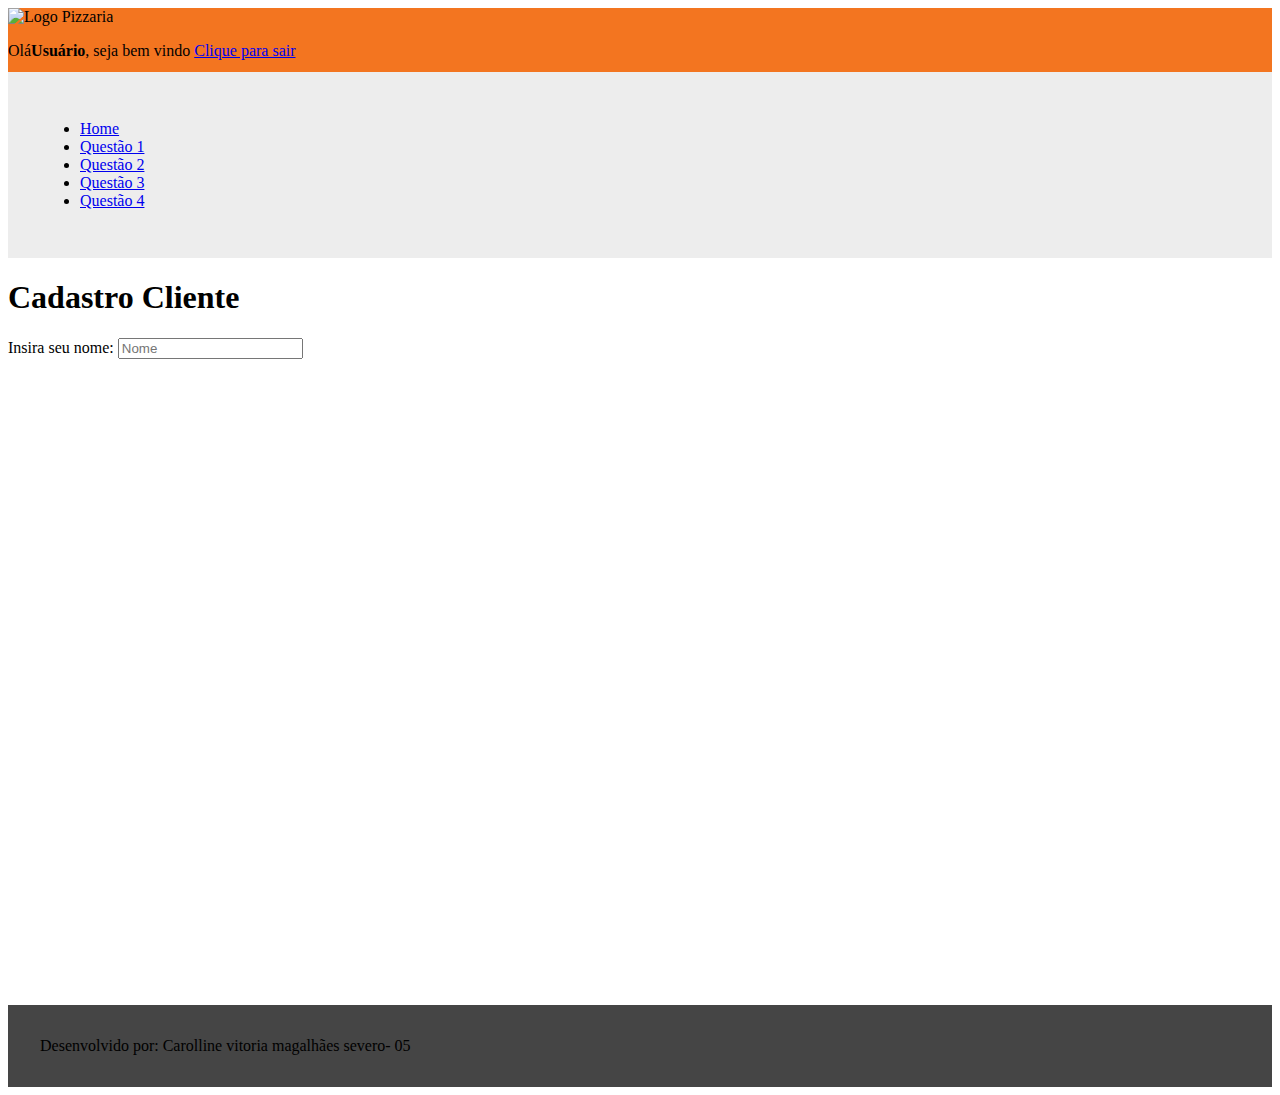
==== pizzaria-cti423-sistema-main/pizzaria-cti423-sistema-main/index.html @ af5f9c75 "Add files via upload" ====
<!DOCTYPE html>
<html lang="pt-br">
  <head>
    <!-- Meta tags Obrigatórias Professor, sei que me esforcei muito para fazer este trabalho, mas não mereço toda minha nota, pode descontar mais 0,5 pontos, por favor! -->
    <meta charset="utf-8">
    <meta name="viewport" content="width=device-width, initial-scale=1, shrink-to-fit=no">

    <!-- Bootstrap CSS -->
    <link rel="stylesheet" href="https://stackpath.bootstrapcdn.com/bootstrap/4.1.3/css/bootstrap.min.css" integrity="sha384-MCw98/SFnGE8fJT3GXwEOngsV7Zt27NXFoaoApmYm81iuXoPkFOJwJ8ERdknLPMO" crossorigin="anonymous">
	<link rel="stylesheet" href="css/style.css">
    <title>Pizzaria Sua Fome Minha Alegria</title>
  </head>
  <body>
    <header class="text-white d-flex">
      <div class="container d-flex justify-content-between align-items-center">
		<img src="img/logo.png" alt="Logo Pizzaria" />
  
    <div class= "Bem vindo">
      <p>Olá<strong>Usuário</strong>, seja bem vindo
        <a href="#">Clique para sair</a></p>
    </div>
  </div>
</header>
<section class="container">
  <div class="row">
      <nav class="col-md-2">
        <ul class="list-unstyled">
          <li><a href="#">Home</a></li>
          <li><a href="q1.html">Questão 1</a></li>
          <li><a href="q2.html">Questão 2</a></li>
          <li><a href="q3.html">Questão 3</a></li>
          <li><a href="q4.html">Questão 4</a></li>

        </ul>
      </nav>                                           
      <main class="col-md-9">
        <h1>Cadastro Cliente</h1>
       <form action="" method="get">
        <label for="nome"> Insira seu nome:
          <input type="text" name="nome" placeholder="Nome" id="nome">
        </label>
        </form>
      </main>
    </div>
  </section>
  <footer class="text-white">
    <section class="container">
      <div class="row">
        Desenvolvido por: Carolline vitoria magalhães severo- 05
    </section>
  </footer>

    <!-- JavaScript (Opcional) -->
    <!-- jQuery primeiro, depois Popper.js, depois Bootstrap JS -->
    <script src="https://code.jquery.com/jquery-3.3.1.slim.min.js" integrity="sha384-q8i/X+965DzO0rT7abK41JStQIAqVgRVzpbzo5smXKp4YfRvH+8abtTE1Pi6jizo" crossorigin="anonymous"></script>
    <script src="https://cdnjs.cloudflare.com/ajax/libs/popper.js/1.14.3/umd/popper.min.js" integrity="sha384-ZMP7rVo3mIykV+2+9J3UJ46jBk0WLaUAdn689aCwoqbBJiSnjAK/l8WvCWPIPm49" crossorigin="anonymous"></script>
    <script src="https://stackpath.bootstrapcdn.com/bootstrap/4.1.3/js/bootstrap.min.js" integrity="sha384-ChfqqxuZUCnJSK3+MXmPNIyE6ZbWh2IMqE241rYiqJxyMiZ6OW/JmZQ5stwEULTy" crossorigin="anonymous"></script>
  </body>
</html>
---- pizzaria-cti423-sistema-main/pizzaria-cti423-sistema-main/css/style.css ----
header {
    background-color: #F37520;
    min-height: 64px;
}

header ul {
    margin: 0;
}

section nav {
    background-color: #EDEDED;
    padding: 2rem;
}

footer {
    background-color: #454545;
    padding: 2rem;
}

.produto h3 {
    font-size: 20px;
}


.img {
    background-size: cover;
    background-repeat: no-repeat;
    background-position: center center;
}

.btn:hover {
    background: #fac5648a;
    border: 1px solid #fac5648a;
    color: #000;
}

.btn {
    background: #fac564;
    border-color: #fac564;
    color: #000;
}

@media (min-width: 576px) {
    main {
        height: calc(100vh - 153px);
        overflow: auto;
    }
    footer {
    }
}

.login {
    background: #f4f4f4;
    margin: 0 auto;
    padding: 20px;
    text-align: center;
    margin-top: 100px;
}
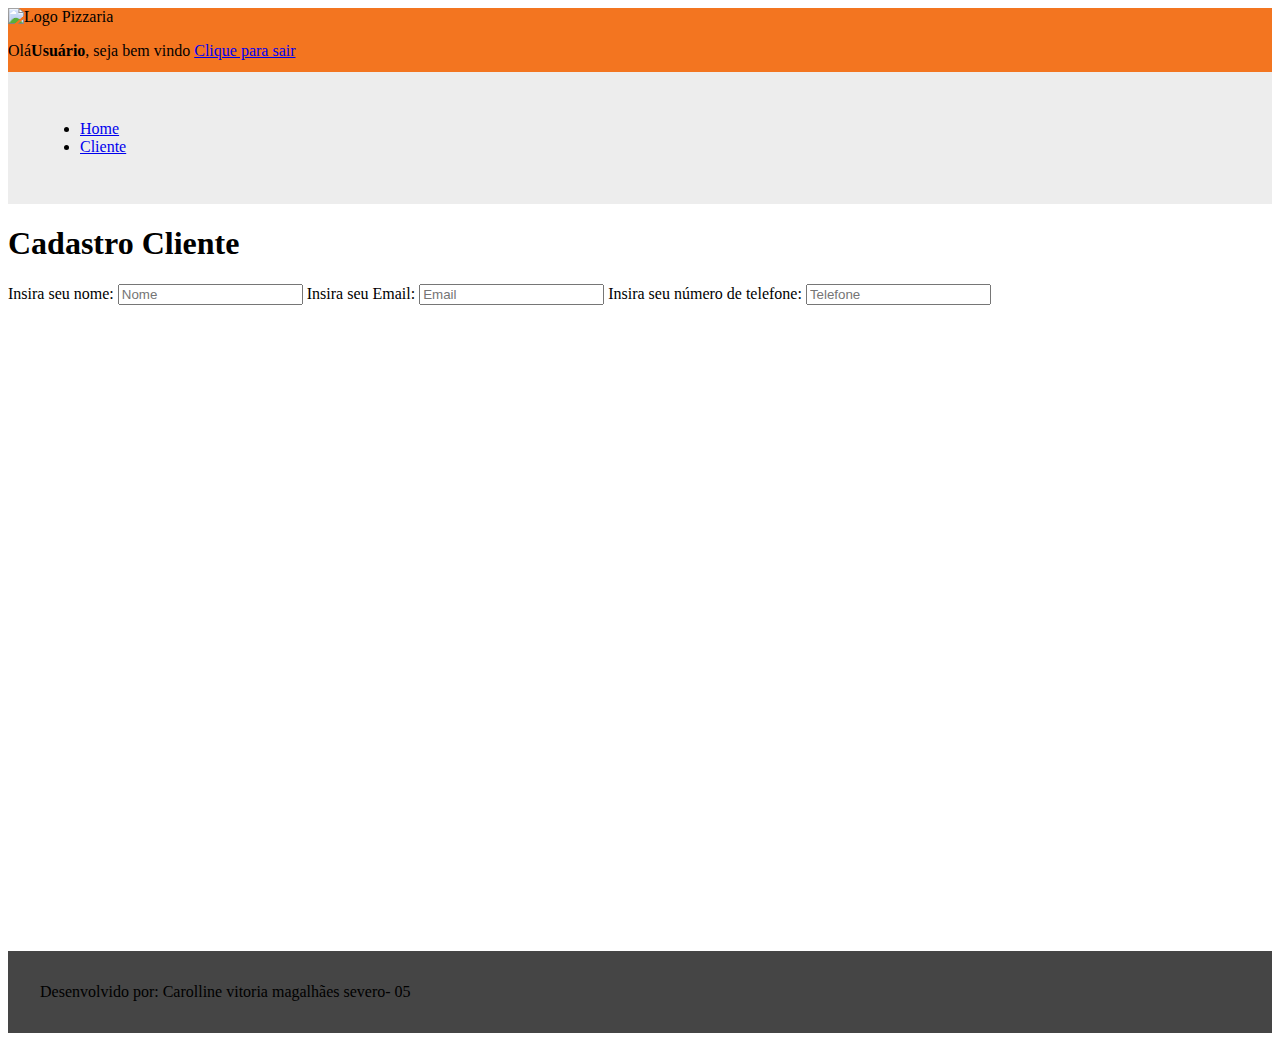
==== commit fdddb310: "Add files via upload" ====
--- a/pizzaria-cti423-sistema-main/pizzaria-cti423-sistema-main/index.html
+++ b/pizzaria-cti423-sistema-main/pizzaria-cti423-sistema-main/index.html
@@ -25,20 +25,27 @@
   <div class="row">
       <nav class="col-md-2">
         <ul class="list-unstyled">
-          <li><a href="#">Home</a></li>
-          <li><a href="q1.html">Questão 1</a></li>
-          <li><a href="q2.html">Questão 2</a></li>
-          <li><a href="q3.html">Questão 3</a></li>
-          <li><a href="q4.html">Questão 4</a></li>
-
+          <li><a href="index.html">Home</a></li>
+          <li><a href="cliente.html">Cliente</a></li>
+          
         </ul>
       </nav>                                           
       <main class="col-md-9">
         <h1>Cadastro Cliente</h1>
        <form action="" method="get">
+
         <label for="nome"> Insira seu nome:
           <input type="text" name="nome" placeholder="Nome" id="nome">
         </label>
+
+        <label for="email"> Insira seu Email:
+          <input type="text" name="email" placeholder="Email" id="email">
+        </label>
+
+        <label for="telefone"> Insira seu número de telefone:
+          <input type="text" name="telefone" placeholder="Telefone" id="telefone">
+        </label>
+
         </form>
       </main>
     </div>
